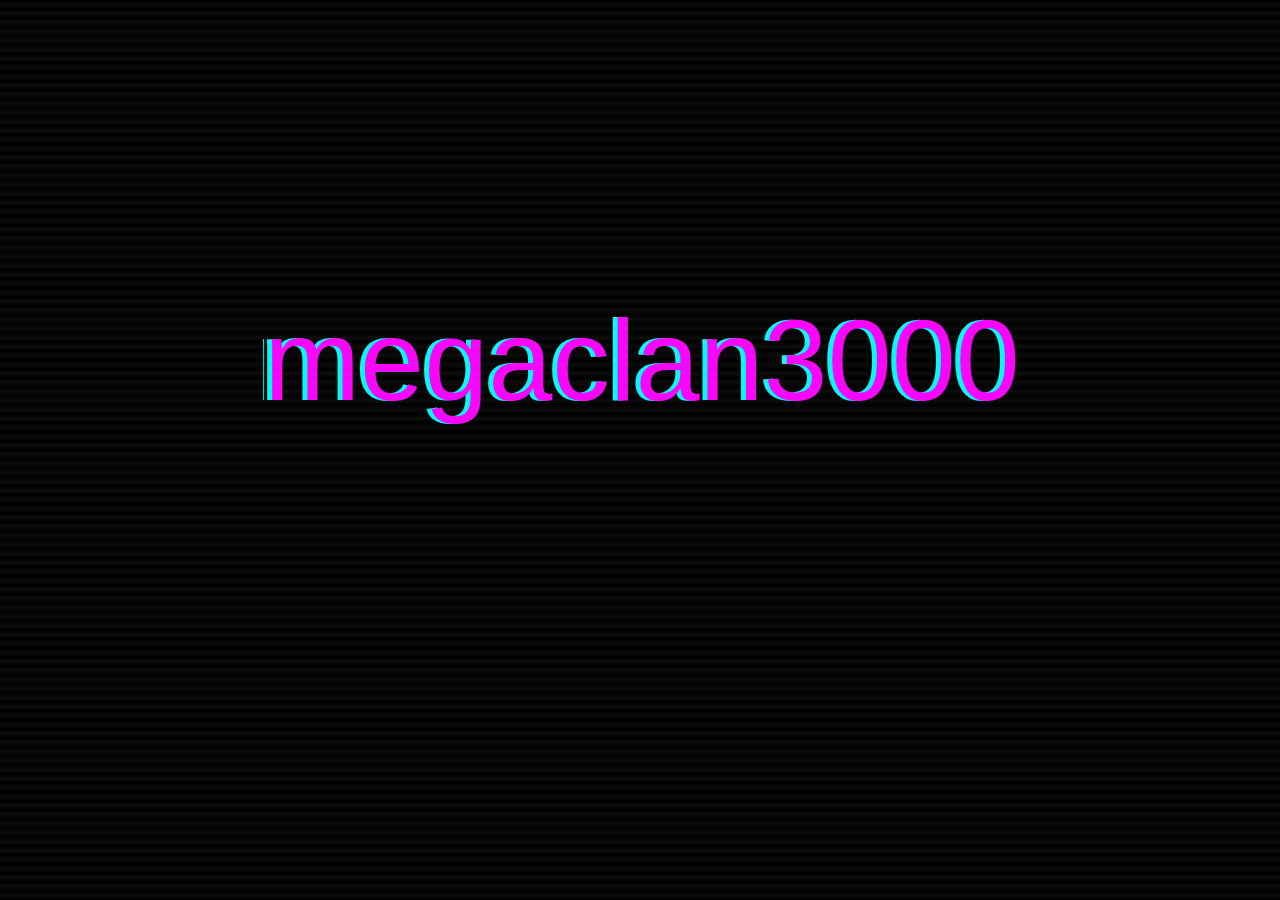
==== index.html @ 197667f2 "Add flake test" ====
<!DOCTYPE html>
<html>
		<head>
				<meta charset="UTF-8">
				<meta name="viewport" content="width=device-width" />
				<title>megaclan3000</title>
				<link href="http://fonts.cdnfonts.com/css/comic-sans" rel="stylesheet">
		</head>
		<body>
				<style >
body {
		background: black;
		font-family: "Comic Sans", sans-serif;
}

.container {
		position: absolute;
		transform: translate(-50%, -50%);
		top: 40%;
		left: 50%;
}

.glitch {
		color: rgb(255, 0, 255);
		position: relative;
		font-size: 9vw;
		animation: glitch 5s 5s infinite;
}

.glitch::before {
		content: attr(data-text);
		position: absolute;
		left: -2px;
		text-shadow: -5px 0 rgb(0, 255, 255);
		background: black;
		overflow: hidden;
		top: 0;
		animation: noise-1 3s linear infinite alternate-reverse, glitch 5s 5.05s infinite;
}

.glitch::after {
		content: attr(data-text);
		position: absolute;
		left: 2px;
		text-shadow: -5px 0 rgb( 0, 255, 255);
		background: black;
		overflow: hidden;
		top: 0;
		animation: noise-2 3s linear infinite alternate-reverse, glitch 5s 5s infinite;
}

@keyframes glitch {
		1%{
				transform: rotateX(10deg) skewX(90deg);
		}
		2%{
				transform: rotateX(0deg) skewX(0deg);
		}
}

@keyframes noise-1 {
		$steps: 30;
@for $i from 1 through $steps {
		#{percentage($i*(1/$steps))} {
				$top: random(100);
				$bottom: random(101 - $top);
		clip-path: inset(#{$top}px 0 #{$bottom}px 0);
		}
}
}

@keyframes noise-2 {
		$steps: 30;
@for $i from 0 through $steps {
		#{percentage($i*(1/$steps))} {
				$top: random(100);
				$bottom: random(101 - $top);
		clip-path: inset(#{$top}px 0 #{$bottom}px 0);
		}
}
}

.scanlines {
		overflow: hidden;
		mix-blend-mode: difference;
}

.scanlines::before {
		content: "";
		position: absolute;
		width: 100%;
		height: 100%;
		top: 0;
		left: 0;

		background: repeating-linear-gradient(
				to bottom,
				transparent 0%,
				rgba(255, 255, 255, 0.05) .5%,
				transparent 1%
				);

		animation: fudge 7s ease-in-out alternate infinite;
}


@keyframes fudge {
		from {
				transform: translate(0px, 0px);
		}
		to {
				transform: translate(0px, 2%);
		}
}

.glow {
		@extend .glitch;
		text-shadow: 0 0 1000px rgb(255, 0, 255);
		color: transparent;
		position: absolute;
		top: 0;
}

@keyframes glitch-2 {
		1%{
				transform: rotateX(10deg) skewX(70deg);
		}
		2%{
				transform: rotateX(0deg) skewX(0deg);
		}
}

				</style>
				<div class="container">
						<div class="glitch" data-text="megaclan3000">megaclan3000</div>
						<div class="glow">megaclan3000</div>
				</div>
				<div class="scanlines"></div>
		</body>
</html>
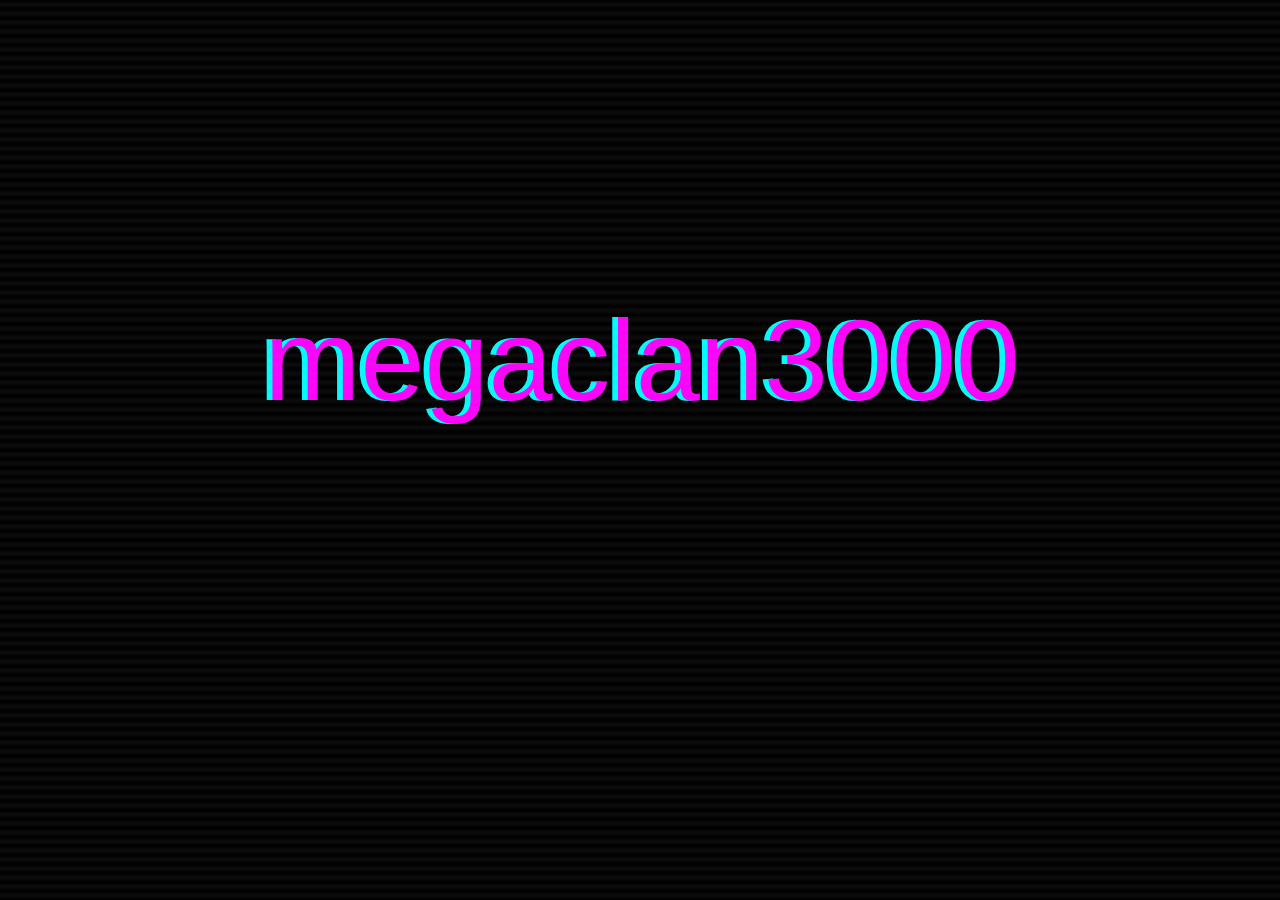
==== commit 43a09302: "responsive 101" ====
--- a/index.html
+++ b/index.html
@@ -11,6 +11,7 @@
 body {
 		background: black;
 		font-family: "Comic Sans", sans-serif;
+		overflow: hidden; /* Hide scrollbars */
 }
 
 .container {
@@ -30,8 +31,9 @@
 .glitch::before {
 		content: attr(data-text);
 		position: absolute;
-		left: -2px;
-		text-shadow: -5px 0 rgb(0, 255, 255);
+		left: -;
+		left: 0.02em;
+		text-shadow: -0.05em 0 rgb(0, 255, 255);
 		background: black;
 		overflow: hidden;
 		top: 0;
@@ -41,94 +43,94 @@
 .glitch::after {
 		content: attr(data-text);
 		position: absolute;
-		left: 2px;
-		text-shadow: -5px 0 rgb( 0, 255, 255);
+		left: 0.02em;
+		text-shadow: -0.05em 0 rgb( 0, 255, 255);
 		background: black;
 		overflow: hidden;
 		top: 0;
 		animation: noise-2 3s linear infinite alternate-reverse, glitch 5s 5s infinite;
 }
 
-@keyframes glitch {
-		1%{
-				transform: rotateX(10deg) skewX(90deg);
+		@keyframes glitch {
+				1%{
+						transform: rotateX(10deg) skewX(90deg);
+				}
+				2%{
+						transform: rotateX(0deg) skewX(0deg);
+				}
 		}
-		2%{
-				transform: rotateX(0deg) skewX(0deg);
+
+		@keyframes noise-1 {
+				$steps: 30;
+				@for $i from 1 through $steps {
+						#{percentage($i*(1/$steps))} {
+								$top: random(100);
+								$bottom: random(101 - $top);
+						clip-path: inset(#{$top}px 0 #{$bottom}px 0);
+						}
+				}
 		}
-}
 
-@keyframes noise-1 {
-		$steps: 30;
-@for $i from 1 through $steps {
-		#{percentage($i*(1/$steps))} {
-				$top: random(100);
-				$bottom: random(101 - $top);
-		clip-path: inset(#{$top}px 0 #{$bottom}px 0);
+		@keyframes noise-2 {
+				$steps: 30;
+				@for $i from 0 through $steps {
+						#{percentage($i*(1/$steps))} {
+								$top: random(100);
+								$bottom: random(101 - $top);
+						clip-path: inset(#{$top}px 0 #{$bottom}px 0);
+						}
+				}
 		}
-}
-}
 
-@keyframes noise-2 {
-		$steps: 30;
-@for $i from 0 through $steps {
-		#{percentage($i*(1/$steps))} {
-				$top: random(100);
-				$bottom: random(101 - $top);
-		clip-path: inset(#{$top}px 0 #{$bottom}px 0);
+		.scanlines {
+				overflow: hidden;
+				mix-blend-mode: difference;
 		}
-}
-}
 
-.scanlines {
-		overflow: hidden;
-		mix-blend-mode: difference;
-}
+		.scanlines::before {
+				content: "";
+				position: absolute;
+				width: 100%;
+				height: 100%;
+				top: 0;
+				left: 0;
 
-.scanlines::before {
-		content: "";
-		position: absolute;
-		width: 100%;
-		height: 100%;
-		top: 0;
-		left: 0;
+				background: repeating-linear-gradient(
+						to bottom,
+						transparent 0%,
+						rgba(255, 255, 255, 0.05) .5%,
+						transparent 1%
+						);
 
-		background: repeating-linear-gradient(
-				to bottom,
-				transparent 0%,
-				rgba(255, 255, 255, 0.05) .5%,
-				transparent 1%
-				);
-
-		animation: fudge 7s ease-in-out alternate infinite;
-}
+				animation: fudge 7s ease-in-out alternate infinite;
+		}
 
 
-@keyframes fudge {
-		from {
-				transform: translate(0px, 0px);
+		@keyframes fudge {
+				from {
+						transform: translate(0px, 0px);
+				}
+				to {
+						transform: translate(0px, 2%);
+				}
 		}
-		to {
-				transform: translate(0px, 2%);
+
+		.glow {
+				@extend .glitch;
+				text-shadow: 0 0 1000px rgb(255, 0, 255);
+				color: transparent;
+				position: absolute;
+				top: 0;
 		}
-}
 
-.glow {
-		@extend .glitch;
-		text-shadow: 0 0 1000px rgb(255, 0, 255);
-		color: transparent;
-		position: absolute;
-		top: 0;
-}
-
-@keyframes glitch-2 {
-		1%{
-				transform: rotateX(10deg) skewX(70deg);
+		@keyframes glitch-2 {
+				1%{
+						transform: rotateX(10deg) skewX(70deg);
+				}
+				2%{
+						transform: rotateX(0deg) skewX(0deg);
+				}
 		}
-		2%{
-				transform: rotateX(0deg) skewX(0deg);
-		}
-}
 
 				</style>
 				<div class="container">
